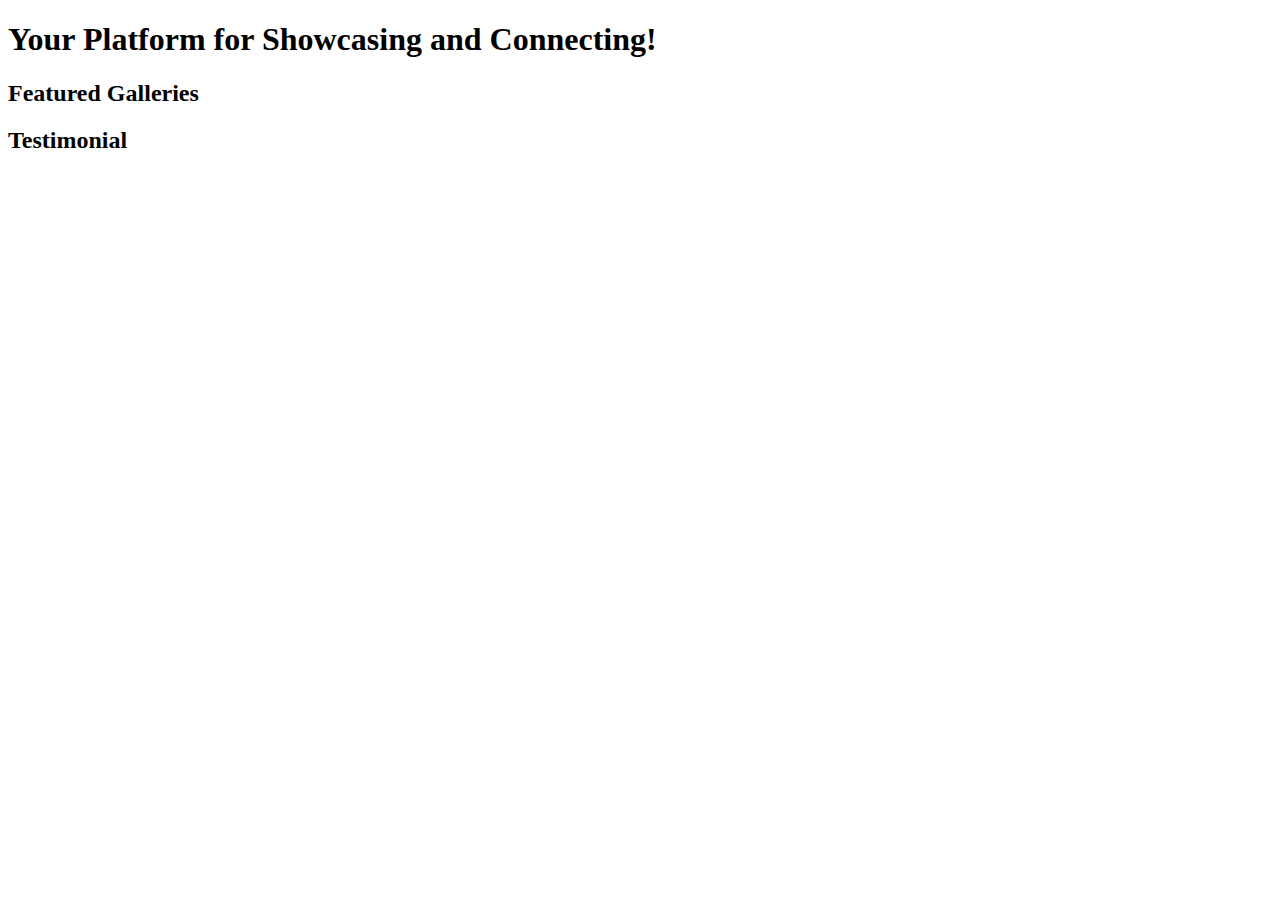
==== index.html @ fb968b53 "Created html file" ====
<!DOCTYPE html>
<html>
	<head>
		<title>Nascence Gallery</title>
	</head>
	<body>
		<nav></nav>
		<header>
			<h1>Your Platform for Showcasing and Connecting!</h1>
		</header>
		<section>
			<h2>Featured Galleries</h2>
		</section>
		<section>
			<h2>Testimonial</h2>
		</section>
		<footer></footer>
	</body>
</html>
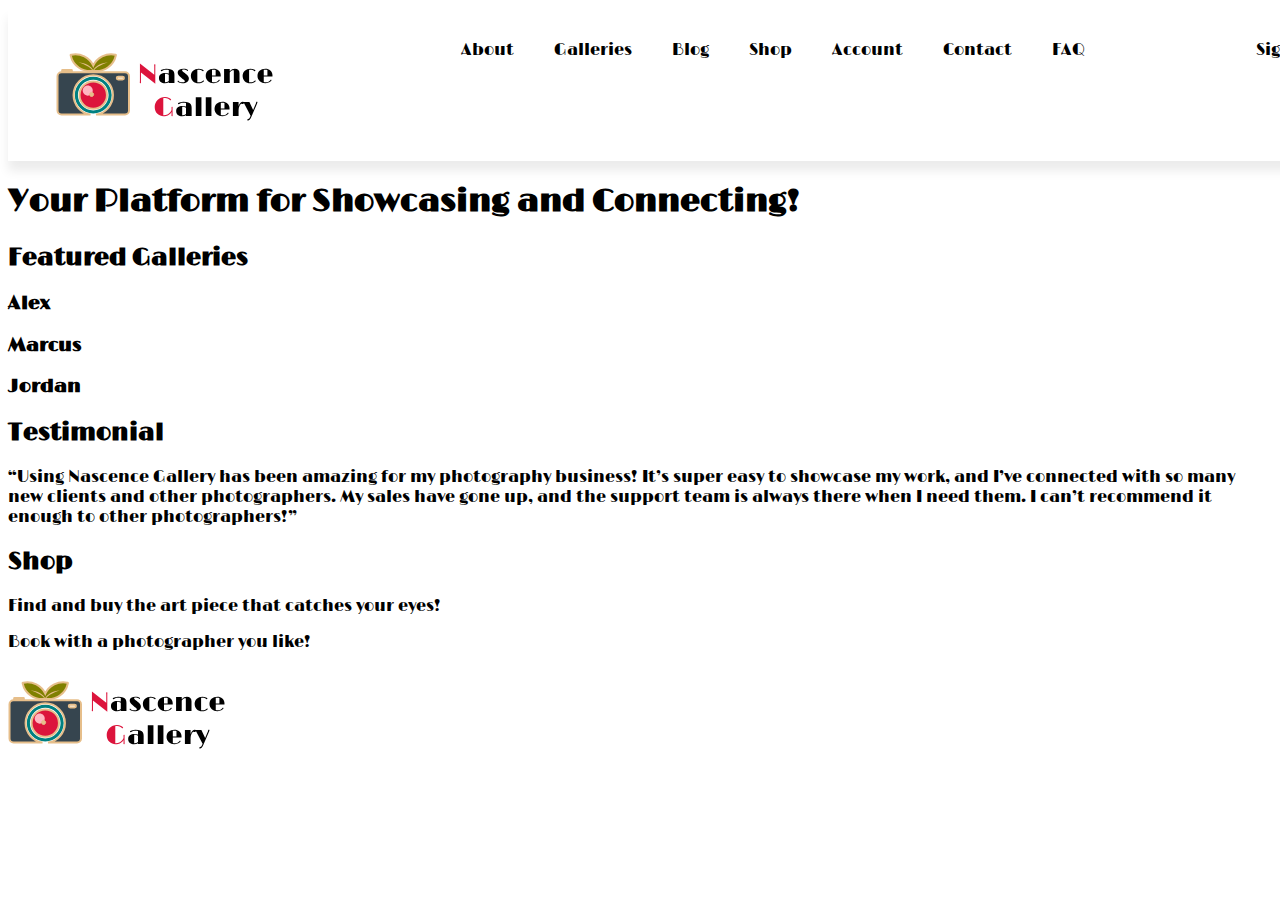
==== commit 1ba5a0e7: "Added structure & initial to html" ====
--- a/index.html
+++ b/index.html
@@ -2,18 +2,44 @@
 <html>
 	<head>
 		<title>Nascence Gallery</title>
+		<link href="css/styles.css" rel="stylesheet">
 	</head>
 	<body>
-		<nav></nav>
+		<nav>
+			<a href="index.html" title="Go to Home Page">
+				<img src="images/nascence-gallery-logo.svg" alt="Nascence Gallery Logo">
+			</a>
+			<ul>
+				<li><a href="about.html" title="Go to About Page">About</a></li>
+				<li><a href="galleries.html" title="Go to Galleries Page">Galleries</a></li>
+				<li><a href="blog.html" title="Go to Blog page">Blog</a></li>
+				<li><a href="shop.html" title="Go to Shop Page">Shop</a></li>
+				<li><a href="account.html" title="Go to Account Page">Account</a></li>
+				<li><a href="contact.html" title="Go to Contact page">Contact</a></li>
+				<li><a href="faq.html" title="Go to FAQ Page">FAQ</a></li>
+			</ul>
+			<a href="signup.html" title="Go to Signup Page">Sign Up
+			</a>
+		</nav>
 		<header>
 			<h1>Your Platform for Showcasing and Connecting!</h1>
 		</header>
 		<section>
 			<h2>Featured Galleries</h2>
+			<h3>Alex</h3>
+			<h3>Marcus</h3>
+			<h3>Jordan</h3>
 		</section>
 		<section>
 			<h2>Testimonial</h2>
+			<p>“Using Nascence Gallery has been amazing for my photography business! It’s super easy to showcase my work, and I’ve connected with so many new clients and other photographers. My sales have gone up, and the support team is always there when I need them. I can’t recommend it enough to other photographers!”</p>
 		</section>
-		<footer></footer>
+		<section>
+			<h2>Shop</h2>
+			<p> Find and buy the art piece that catches your eyes!</p>
+			<p>Book with a photographer you like!</p>
+		</section>
+		<footer><img src="images/nascence-gallery-logo.svg" alt="Nascence Gallery Logo">		
+		</footer>
 	</body>
 </html>--- a/css/styles.css
+++ b/css/styles.css
@@ -0,0 +1,34 @@
+@import url('https://fonts.googleapis.com/css2?family=Limelight&display=swap');
+
+body {
+	font-family: "LimeLight", sans-serif ;
+	font-weight: 400;
+	font-style: normal;
+}
+
+nav {
+	display: flex;
+	justify-content: space-between;
+	background: #ffffff;
+	box-shadow: 0px 10px 10px 0px rgba(0, 0, 0, 0.08);
+	padding: 2rem 3rem;
+	z-index: 10;
+	width: 100%;
+}
+
+nav ul {
+	display: flex;
+	list-style: none;
+	margin: 0;
+	padding: 0;
+	gap: 40px;
+}
+
+a {
+	color: #000;
+    text-decoration: none;
+}
+
+a:hover {
+	text-decoration: underline;
+}